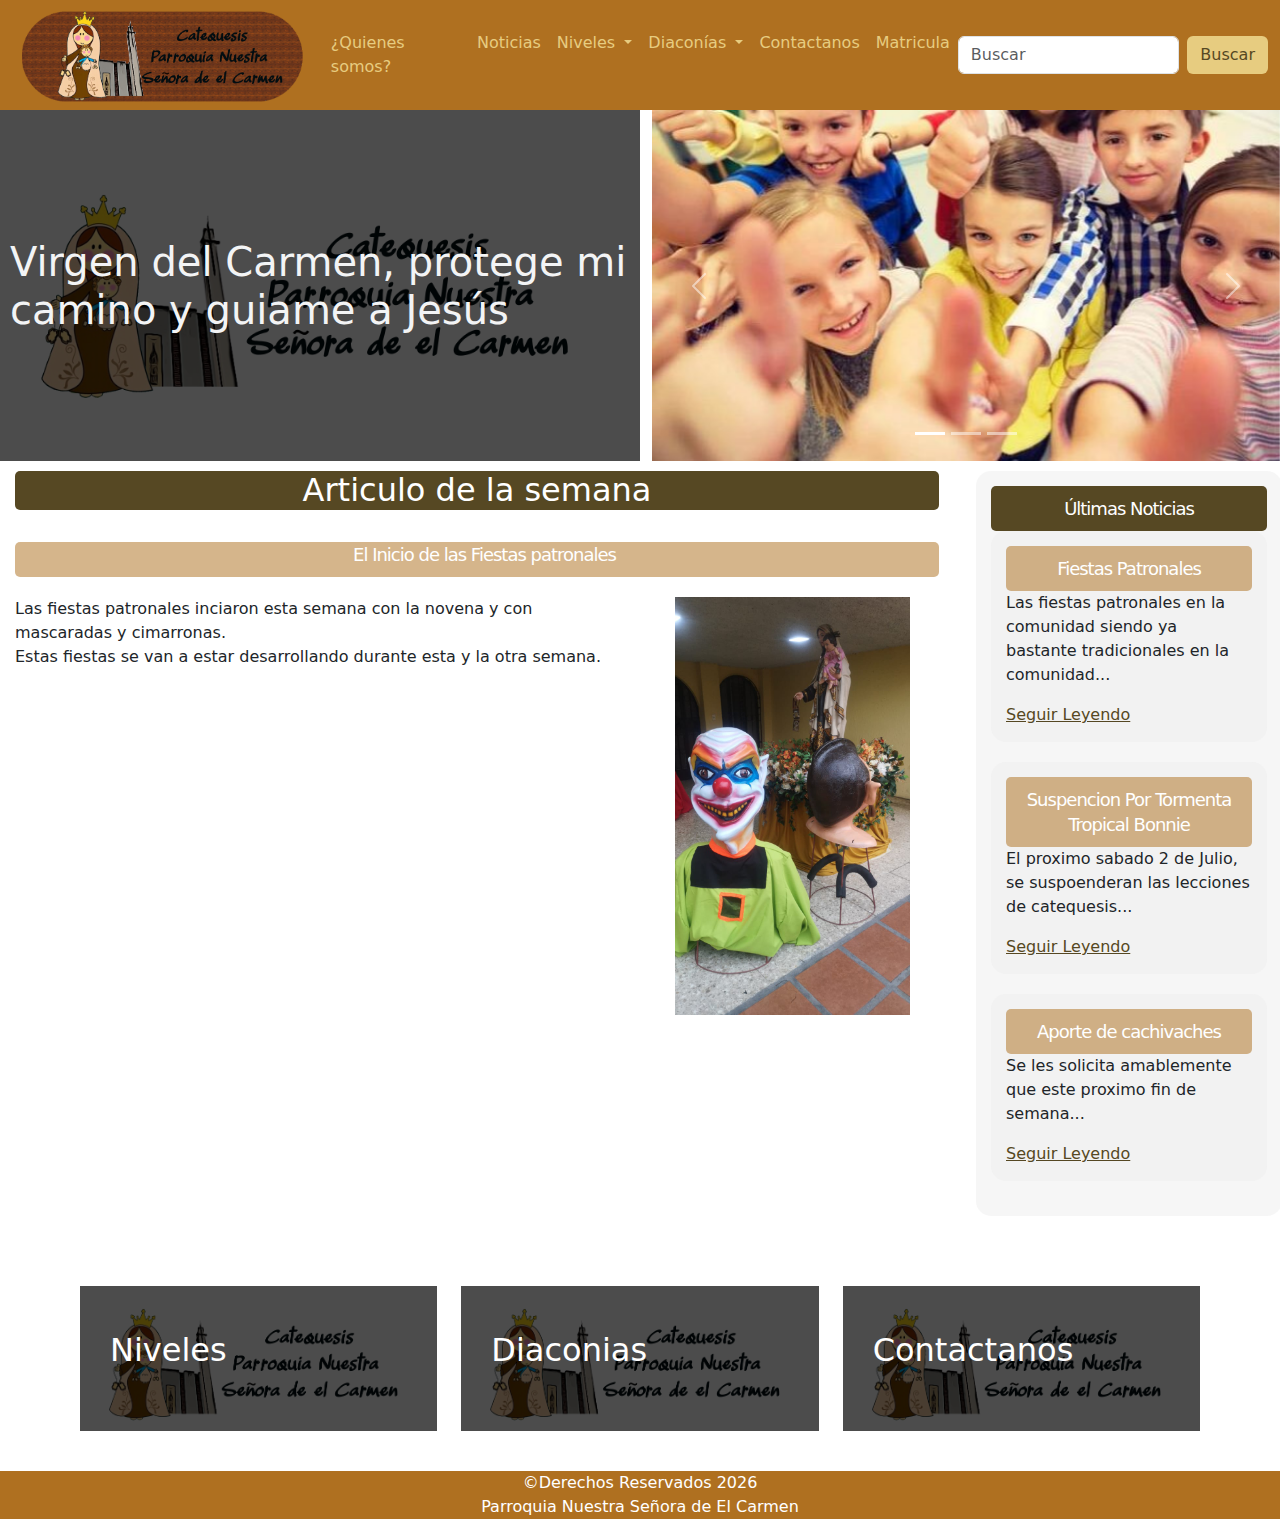
==== index.html @ 7a134f15 "Add files via upload" ====
<!DOCTYPE html>
<html lang="en">
<head>
    <meta charset="utf-8" />
    <title>Catequesis Nuestra Señora de El Carmen</title>
    <meta content="width=device-width, initial-scale=1.0" name="viewport" />
    <meta content="keywords" name="Catequesis, El Carmen, Alajuela, Parroquia" />
    <meta content="description" name="Pagina de la Catequesis de nuestra señora de El Carmen Alajuela" />
    <meta http-equiv="content-type" content="text/html; charset=UTF-8" />
    <meta name="viewport" content="width=device-width, initial-scale=1" />
    <link href="assets/Logo/Logo.ico" rel="icon" />
    <link href="https://cdn.jsdelivr.net/npm/bootstrap@5.1.3/dist/css/bootstrap.min.css" rel="stylesheet" />
    <script src="https://cdn.jsdelivr.net/npm/bootstrap@5.1.3/dist/js/bootstrap.bundle.min.js"></script>
    <link href="css/home.css" rel="stylesheet" />
</head>
    <body>
            <!-- Navbar Inicio -->
        <div class="ajusteNav">
        <nav class="navbar navbar-expand-lg navbar-light">
        <div class="container-fluid ">
            <a class="navbar-brand" href="#"><img src="assets/img/Logo Nav.png" alt="Logo Cate" class="LogoNav"></a>
            <button class="navbar-toggler" type="button" data-bs-toggle="collapse" data-bs-target="#navbarSupportedContent" aria-controls="navbarSupportedContent" aria-expanded="false" aria-label="Toggle navigation">
            <span class="navbar-toggler-icon"></span>
            </button>
            <div class="collapse navbar-collapse" id="navbarSupportedContent">
            <ul class="navbar-nav me-auto mb-2 mb-lg-0">
                <li class="nav-item">
                <a class="nav-link" aria-current="page" href="#">¿Quienes somos?</a>
                </li>
                <li class="nav-item">
                <a class="nav-link" href="#">Noticias</a>
                </li>
                <li class="nav-item dropdown">
                <a class="nav-link dropdown-toggle" href="#" id="navbarDropdown" role="button" data-bs-toggle="dropdown" aria-expanded="false">
                    Niveles
                </a>
                <ul class="dropdown-menu" aria-labelledby="navbarDropdown">
                    <li><a class="dropdown-item" id="Drop"href="#">Primero</a></li>
                    <li><a class="dropdown-item" href="#">Segundo</a></li>
                    <li><a class="dropdown-item" href="#">Tercero</a></li>
                    <li><a class="dropdown-item" href="#">Cuarto</a></li>
                    <li><a class="dropdown-item" href="#">Quinto</a></li>
                    <li><a class="dropdown-item" href="#">Sexto</a></li>
                    <li><hr class="dropdown-divider"></li>
                    <li><a class="dropdown-item" href="#">Confirma</a></li>
                </ul>
                </li>
                <li class="nav-item dropdown">
                    <a class="nav-link dropdown-toggle" href="#" id="navbarDropdown" role="button" data-bs-toggle="dropdown" aria-expanded="false">
                    Diaconías
                    </a>
                    <ul class="dropdown-menu" aria-labelledby="navbarDropdown">
                    <li><a class="dropdown-item" id="Drop"href="#">El Carmen</a></li>
                    <li><a class="dropdown-item" href="#">Monserrat</a></li>
                    <li><a class="dropdown-item" href="#">Santa Rosa de Lima (Montecillos)</a></li>
                    </ul>
                </li>
                <li class="nav-item">
                    <a class="nav-link" href="#">Contactanos</a>
                </li>
                <li class="nav-item">
                <a class="nav-link disabled">Matricula</a>
                </li>
            </ul>
            <form class="d-flex" role="search">
                <input class="form-control me-2" type="search" placeholder="Buscar" aria-label="Search">
                <button class="btn" type="submit">Buscar</button>
            </form>
            </div>
        </div>
        </nav>

        </div>
        <!-- Navbar Fin -->


        <!-- Header Inicio -->
        <header class="row pad3">

            <div class="header-bg col-sm-6">
            <h1 class="">
                Virgen del Carmen, protege mi camino y guiame a Jesús
            </h1>
            </div>

            <div class="col-sm-6 carouselContainer">

            <!-- Carousel -->
            <div id="demo" class="carousel slide" data-bs-ride="carousel">

                <!-- Indicators/dots -->
                <div class="carousel-indicators">
                <button type="button" data-bs-target="#demo" data-bs-slide-to="0" class="active"></button>
                <button type="button" data-bs-target="#demo" data-bs-slide-to="1"></button>
                <button type="button" data-bs-target="#demo" data-bs-slide-to="2"></button>
                </div>

                <div class="carousel-inner">
                    <div class="carousel-item active">
                    <img src="assets/img/Carrusel-1.jpg" alt="Imagen 1" class="d-block w-100">
                    </div>
                    <div class="carousel-item">
                    <img src="assets/img/Carrusel-2.jpg" alt="Imagen 2" class="d-block w-100">
                    </div>
                    <div class="carousel-item">
                    <img src="assets/img/Carrusel-3.jpg" alt="Imagen 3" class="d-block w-100">
                    </div>
                </div>

                <!-- Left and right controls/icons -->
                <button class="carousel-control-prev" type="button" data-bs-target="#demo" data-bs-slide="prev">
                <span class="carousel-control-prev-icon"></span>
                </button>
                <button class="carousel-control-next" type="button" data-bs-target="#demo" data-bs-slide="next">
                <span class="carousel-control-next-icon"></span>
                </button>
            </div>
            </div>
        </header>

        <!-- Header Fin -->
        
        <div class="main">
            <div class="row">
                <div class="col-lg-9 col-md-8">
                    <div class="row">
                        <div>
                            <article>
                                <div class="row">
                                    <div class="header">
                                        <h2>Articulo de la semana</h2>
                                        <br>
                                        <h3>El Inicio de las Fiestas patronales</h3>
                                    </div>
                                </div>
                                <div class="row">
                                    <div class="col-sm-8">
                                        <p>
                                            Las fiestas patronales inciaron esta semana con la novena y con mascaradas y cimarronas.
                                            <br>
                                            Estas fiestas se van a estar desarrollando durante esta y la otra semana.
                                        </p>
                                    </div>
                                    <div class="col-sm-4 text-center">
                                        <img class="contentImg" src="assets/img/Articulo de la semana.jpeg" alt="">
                                    </div>
                                </div>
                            </article>
                        </div>
                    </div>
                </div>

                <div class="asidesContainer col-lg-3 col-md-4">
                    <aside>
                        <h3 class="MainTitle">Últimas Noticias</h3>
                    
                        <aside>
                            <h3>Fiestas Patronales</h3>
                            <p>Las fiestas patronales en la comunidad siendo ya bastante tradicionales en la comunidad...</p>
                            <a href="pages/Noticias.html">Seguir Leyendo</a>
                        </aside>   
                        <aside>
                            <h3>Suspencion Por Tormenta Tropical Bonnie</h3>
                            <p>El proximo sabado 2 de Julio, se suspoenderan las lecciones de catequesis...</p>
                            <a href="pages/Noticias.html">Seguir Leyendo</a>
                        </aside>  
                        <aside>
                            <h3>Aporte de cachivaches</h3>
                            <p>Se les solicita amablemente que este proximo fin de semana...</p>
                            <a href="pages/Noticias.html">Seguir Leyendo</a>
                        </aside> 
                    </aside>
                </div>
            </div> 
        </div>

        <div class="pad2 row">

            <div class="col-sm-4">
            <div class="membership-item  position-relative">
                <img class="img-fluid" src="assets/img/Background1.png" alt="" />
                <h2 class=" mb-3">Niveles</h2>
            </div>
            </div>
            <div class="col-sm-4">
            <div class="membership-item  position-relative">
                <img class="img-fluid" src="assets/img/Background1.png" alt="" />
                <h2 class=" mb-3">Diaconias</h2>
            </div>
            </div>
            <div class="col-sm-4">
            <div class="membership-item position-relative">
                <img class="img-fluid" src="assets/img/Background1.png" alt="" />
                <h2 class=" mb-3">Contactanos</h2>
            </div>
            </div>
    
        </div>

        <footer>
            <div class="container-fluid bg-4 text-center">
                <credit>&copy;Derechos Reservados</credit>
                <credit id="date"></credit> 
                <script>document.getElementById("date").innerHTML= new Date().getFullYear()</script>
                <br>
                <credit> Parroquia Nuestra Señora de El Carmen</credit>
            </div>
        </footer>

    </body>
</html>
---- css/home.css ----
.navbar-light .navbar-nav .nav-link {
    color: #E7CC80;
}

.navbar-light .navbar-nav .nav-link:hover  {
 color: #fff;
}

.navbar-light .d-flex .btn{
    background-color: #E7CC80;
    color: #564823;
}

.navbar-light .d-flex .btn:hover  {
    color: #E7CC80;
    background-color: #564823;
   }


.navbar{
    background-color: #AF7020;
    padding:0px;
}



.LogoNav{
    height: 80%;
    max-width: auto;
    max-height:100px;
    
}

.ajusteNav{
    height: auto;
    max-width: 100%;    
}

.navbar-light .navbar-nav  .dropdown-menu {
    background-color: #AF7020;
}

.navbar-light .navbar-nav  .dropdown-menu .dropdown-item {
    color: #E7CC80;
}   

.navbar-light .navbar-nav  .dropdown-menu .dropdown-item:hover {
    background-color: #AF7020;
    color: #fff;
}



.header-bg {
    background: linear-gradient(rgba(0, 0, 0, .7), rgba(0, 0, 0, .7)), url(../assets/img/Background1.png) center center no-repeat;
    background-size:contain;
    
    
}

.header-bg h1 {
    color: #F3F4F5;
    text-align: left;
    position: relative;
    top: 50%;
    -ms-transform: translateY(-50%);
    -webkit-transform: translateY(-50%);
    transform: translateY(-50%);
    padding-left: 10px;
}

.carouselContainer{
    
    align-items: center;
    justify-content: center;
}

.membership-item {
    padding: 45px 30px;
    color: #ffffff;
    background: rgba(0, 0, 0, .7);
}

.membership-item:Hover {
    background: rgba(0, 0, 0, .8);
    color: #AF7020;
}



.membership-item img {
    position: absolute;
    top: 0;
    left: 0;
    width: 100%;
    height: 100%;
    object-fit: cover;
    z-index: -1;
}

.pad2{
    padding: 40px 80px;
}

h3 {
    font-size: 18px;
    line-height: 25px;
    color: #ffffff;
    letter-spacing: -1px;
    background: url(../img/a22.gif) bottom repeat-x;
    padding: 0px 0px 10px 15px;
    margin-bottom: 20px;
  }

  .header h3{
    background-color: #af712085;
    border-radius: 5px;
    color: #ffffff;
    text-align: center;
  }

  .header h2{
    background-color: #564823;
    border-radius: 5px;
    color: #ffffff;
    text-align: center;
  }
  .header{
    padding-top: 10px;
  }
  .contentImg {
    max-width: 235px;
    width: 100%;
    margin-bottom: 15px;
  }
  article {
    padding: 0 15px;
  }
  .articleList {
    padding-left: 30px;
  }
  .articleList li {
    padding-left: 5px;
  }
  .asidesContainer {
    padding:10px;
  }
  .asidesContainer aside {
    background-color: rgba(238, 238, 238, 0.504);
    border-radius: 15px;
    padding: 15px;
    margin: 0 0 20px ;
  }
  .asidesContainer aside h3 {
    background-color: #af712085;
    margin:0;
    color:#ffffff;
    text-align: center;
    padding:10px;
    border-radius: 5px;
  }
  
  .asidesContainer aside a {
    color: #564823;
    text-decoration: underline;
  }
  .asidesContainer aside a:Hover {
    color: #AF7020;
    text-decoration: none;
  }

  .asidesContainer aside .content {
    padding: 10px 0 0;
    color:#000000;
  }
.asidesContainer aside .MainTitle {
    background-color: #564823;
    color:#ffffff;
  }


@media (max-width: 575px) {
        .header-bg  {
           min-height: 300px; 
           min-width:400px
        }
        .navbar{
            min-width:400px
        }
        .carouselContainer{
            min-width:400px
        }
}

footer{
    height: auto;
    width: 100%;
    background-color: #AF7020;
    color:#ffffff;
    text-align: center;
    margin-top:auto;
    
    
  }
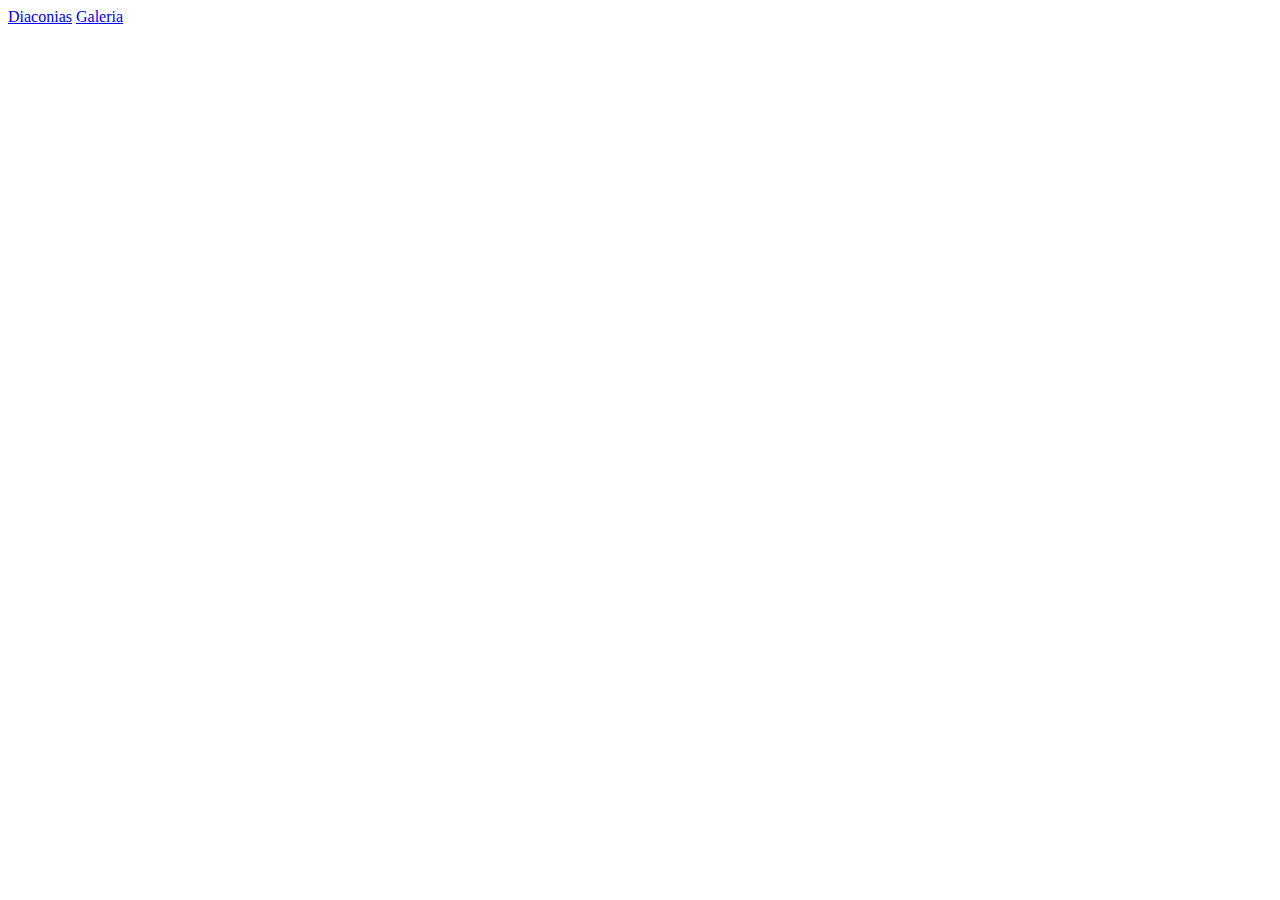
==== commit 2c4d2539: "Create index.html" ====
--- a/index.html
+++ b/index.html
@@ -1,211 +1,14 @@
-<!DOCTYPE html>
-<html lang="en">
-<head>
-    <meta charset="utf-8" />
-    <title>Catequesis Nuestra Señora de El Carmen</title>
-    <meta content="width=device-width, initial-scale=1.0" name="viewport" />
-    <meta content="keywords" name="Catequesis, El Carmen, Alajuela, Parroquia" />
-    <meta content="description" name="Pagina de la Catequesis de nuestra señora de El Carmen Alajuela" />
-    <meta http-equiv="content-type" content="text/html; charset=UTF-8" />
-    <meta name="viewport" content="width=device-width, initial-scale=1" />
-    <link href="assets/Logo/Logo.ico" rel="icon" />
-    <link href="https://cdn.jsdelivr.net/npm/bootstrap@5.1.3/dist/css/bootstrap.min.css" rel="stylesheet" />
-    <script src="https://cdn.jsdelivr.net/npm/bootstrap@5.1.3/dist/js/bootstrap.bundle.min.js"></script>
-    <link href="css/home.css" rel="stylesheet" />
-</head>
-    <body>
-            <!-- Navbar Inicio -->
-        <div class="ajusteNav">
-        <nav class="navbar navbar-expand-lg navbar-light">
-        <div class="container-fluid ">
-            <a class="navbar-brand" href="#"><img src="assets/img/Logo Nav.png" alt="Logo Cate" class="LogoNav"></a>
-            <button class="navbar-toggler" type="button" data-bs-toggle="collapse" data-bs-target="#navbarSupportedContent" aria-controls="navbarSupportedContent" aria-expanded="false" aria-label="Toggle navigation">
-            <span class="navbar-toggler-icon"></span>
-            </button>
-            <div class="collapse navbar-collapse" id="navbarSupportedContent">
-            <ul class="navbar-nav me-auto mb-2 mb-lg-0">
-                <li class="nav-item">
-                <a class="nav-link" aria-current="page" href="#">¿Quienes somos?</a>
-                </li>
-                <li class="nav-item">
-                <a class="nav-link" href="#">Noticias</a>
-                </li>
-                <li class="nav-item dropdown">
-                <a class="nav-link dropdown-toggle" href="#" id="navbarDropdown" role="button" data-bs-toggle="dropdown" aria-expanded="false">
-                    Niveles
-                </a>
-                <ul class="dropdown-menu" aria-labelledby="navbarDropdown">
-                    <li><a class="dropdown-item" id="Drop"href="#">Primero</a></li>
-                    <li><a class="dropdown-item" href="#">Segundo</a></li>
-                    <li><a class="dropdown-item" href="#">Tercero</a></li>
-                    <li><a class="dropdown-item" href="#">Cuarto</a></li>
-                    <li><a class="dropdown-item" href="#">Quinto</a></li>
-                    <li><a class="dropdown-item" href="#">Sexto</a></li>
-                    <li><hr class="dropdown-divider"></li>
-                    <li><a class="dropdown-item" href="#">Confirma</a></li>
-                </ul>
-                </li>
-                <li class="nav-item dropdown">
-                    <a class="nav-link dropdown-toggle" href="#" id="navbarDropdown" role="button" data-bs-toggle="dropdown" aria-expanded="false">
-                    Diaconías
-                    </a>
-                    <ul class="dropdown-menu" aria-labelledby="navbarDropdown">
-                    <li><a class="dropdown-item" id="Drop"href="#">El Carmen</a></li>
-                    <li><a class="dropdown-item" href="#">Monserrat</a></li>
-                    <li><a class="dropdown-item" href="#">Santa Rosa de Lima (Montecillos)</a></li>
-                    </ul>
-                </li>
-                <li class="nav-item">
-                    <a class="nav-link" href="#">Contactanos</a>
-                </li>
-                <li class="nav-item">
-                <a class="nav-link disabled">Matricula</a>
-                </li>
-            </ul>
-            <form class="d-flex" role="search">
-                <input class="form-control me-2" type="search" placeholder="Buscar" aria-label="Search">
-                <button class="btn" type="submit">Buscar</button>
-            </form>
-            </div>
-        </div>
-        </nav>
-
-        </div>
-        <!-- Navbar Fin -->
-
-
-        <!-- Header Inicio -->
-        <header class="row pad3">
-
-            <div class="header-bg col-sm-6">
-            <h1 class="">
-                Virgen del Carmen, protege mi camino y guiame a Jesús
-            </h1>
-            </div>
-
-            <div class="col-sm-6 carouselContainer">
-
-            <!-- Carousel -->
-            <div id="demo" class="carousel slide" data-bs-ride="carousel">
-
-                <!-- Indicators/dots -->
-                <div class="carousel-indicators">
-                <button type="button" data-bs-target="#demo" data-bs-slide-to="0" class="active"></button>
-                <button type="button" data-bs-target="#demo" data-bs-slide-to="1"></button>
-                <button type="button" data-bs-target="#demo" data-bs-slide-to="2"></button>
-                </div>
-
-                <div class="carousel-inner">
-                    <div class="carousel-item active">
-                    <img src="assets/img/Carrusel-1.jpg" alt="Imagen 1" class="d-block w-100">
-                    </div>
-                    <div class="carousel-item">
-                    <img src="assets/img/Carrusel-2.jpg" alt="Imagen 2" class="d-block w-100">
-                    </div>
-                    <div class="carousel-item">
-                    <img src="assets/img/Carrusel-3.jpg" alt="Imagen 3" class="d-block w-100">
-                    </div>
-                </div>
-
-                <!-- Left and right controls/icons -->
-                <button class="carousel-control-prev" type="button" data-bs-target="#demo" data-bs-slide="prev">
-                <span class="carousel-control-prev-icon"></span>
-                </button>
-                <button class="carousel-control-next" type="button" data-bs-target="#demo" data-bs-slide="next">
-                <span class="carousel-control-next-icon"></span>
-                </button>
-            </div>
-            </div>
-        </header>
-
-        <!-- Header Fin -->
-        
-        <div class="main">
-            <div class="row">
-                <div class="col-lg-9 col-md-8">
-                    <div class="row">
-                        <div>
-                            <article>
-                                <div class="row">
-                                    <div class="header">
-                                        <h2>Articulo de la semana</h2>
-                                        <br>
-                                        <h3>El Inicio de las Fiestas patronales</h3>
-                                    </div>
-                                </div>
-                                <div class="row">
-                                    <div class="col-sm-8">
-                                        <p>
-                                            Las fiestas patronales inciaron esta semana con la novena y con mascaradas y cimarronas.
-                                            <br>
-                                            Estas fiestas se van a estar desarrollando durante esta y la otra semana.
-                                        </p>
-                                    </div>
-                                    <div class="col-sm-4 text-center">
-                                        <img class="contentImg" src="assets/img/Articulo de la semana.jpeg" alt="">
-                                    </div>
-                                </div>
-                            </article>
-                        </div>
-                    </div>
-                </div>
-
-                <div class="asidesContainer col-lg-3 col-md-4">
-                    <aside>
-                        <h3 class="MainTitle">Últimas Noticias</h3>
-                    
-                        <aside>
-                            <h3>Fiestas Patronales</h3>
-                            <p>Las fiestas patronales en la comunidad siendo ya bastante tradicionales en la comunidad...</p>
-                            <a href="pages/Noticias.html">Seguir Leyendo</a>
-                        </aside>   
-                        <aside>
-                            <h3>Suspencion Por Tormenta Tropical Bonnie</h3>
-                            <p>El proximo sabado 2 de Julio, se suspoenderan las lecciones de catequesis...</p>
-                            <a href="pages/Noticias.html">Seguir Leyendo</a>
-                        </aside>  
-                        <aside>
-                            <h3>Aporte de cachivaches</h3>
-                            <p>Se les solicita amablemente que este proximo fin de semana...</p>
-                            <a href="pages/Noticias.html">Seguir Leyendo</a>
-                        </aside> 
-                    </aside>
-                </div>
-            </div> 
-        </div>
-
-        <div class="pad2 row">
-
-            <div class="col-sm-4">
-            <div class="membership-item  position-relative">
-                <img class="img-fluid" src="assets/img/Background1.png" alt="" />
-                <h2 class=" mb-3">Niveles</h2>
-            </div>
-            </div>
-            <div class="col-sm-4">
-            <div class="membership-item  position-relative">
-                <img class="img-fluid" src="assets/img/Background1.png" alt="" />
-                <h2 class=" mb-3">Diaconias</h2>
-            </div>
-            </div>
-            <div class="col-sm-4">
-            <div class="membership-item position-relative">
-                <img class="img-fluid" src="assets/img/Background1.png" alt="" />
-                <h2 class=" mb-3">Contactanos</h2>
-            </div>
-            </div>
-    
-        </div>
-
-        <footer>
-            <div class="container-fluid bg-4 text-center">
-                <credit>&copy;Derechos Reservados</credit>
-                <credit id="date"></credit> 
-                <script>document.getElementById("date").innerHTML= new Date().getFullYear()</script>
-                <br>
-                <credit> Parroquia Nuestra Señora de El Carmen</credit>
-            </div>
-        </footer>
-
-    </body>
-</html>+<!DOCTYPE html>
+<html lang="en">
+<head>
+    <meta charset="UTF-8">
+    
+    <meta http-equiv="X-UA-Compatible" content="IE=edge">
+    <meta name="viewport" content="width=device-width, initial-scale=1.0">
+    <title>Document</title>
+</head>
+<body>
+    <a href="diaconias.json">Diaconias</a>
+    <a href="Galeria.json">Galeria</a>
+</body>
+</html>
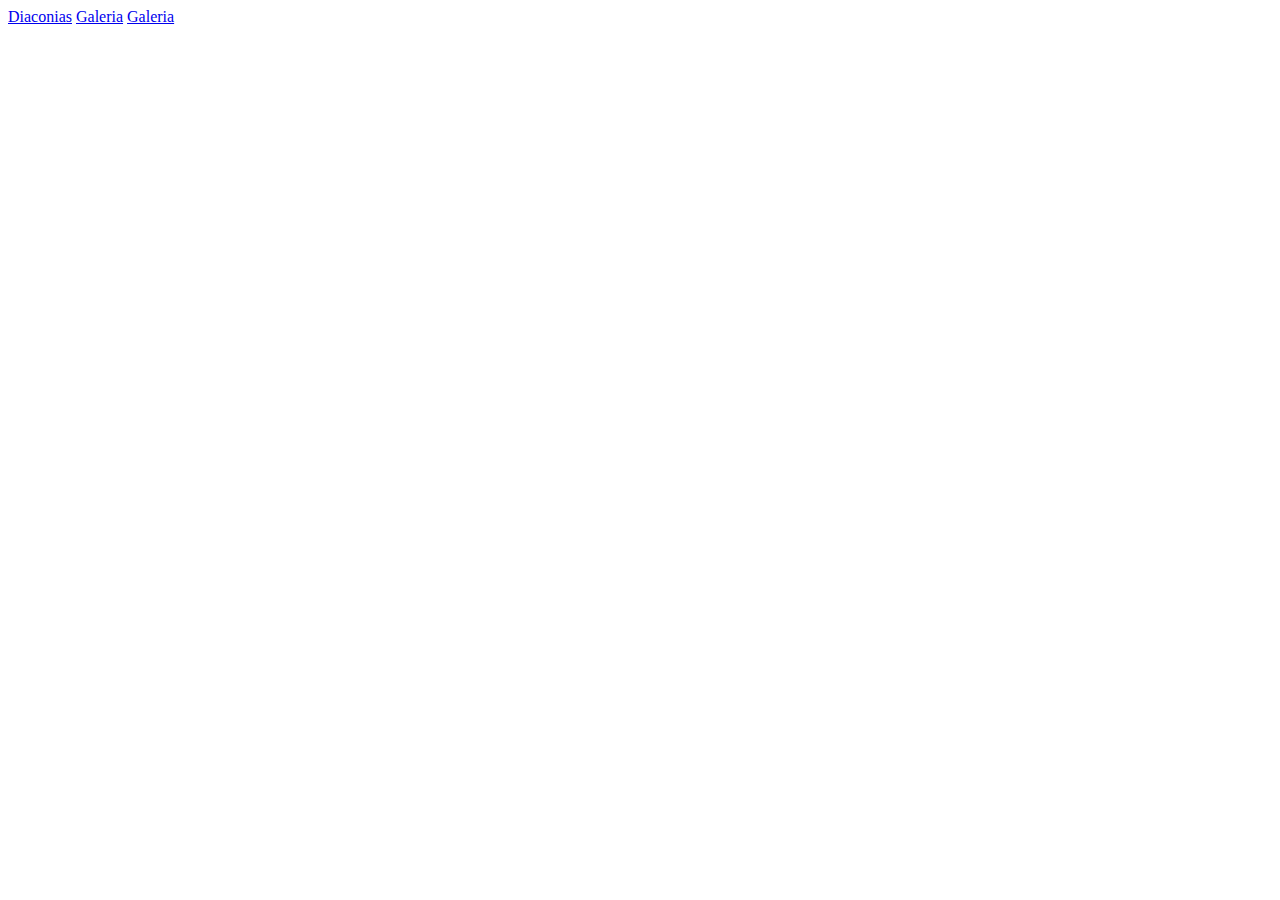
==== commit 0e2cbfe8: "Update index.html" ====
--- a/index.html
+++ b/index.html
@@ -10,5 +10,6 @@
 <body>
     <a href="diaconias.json">Diaconias</a>
     <a href="Galeria.json">Galeria</a>
+    <a href="hola.html">Galeria</a>
 </body>
 </html>
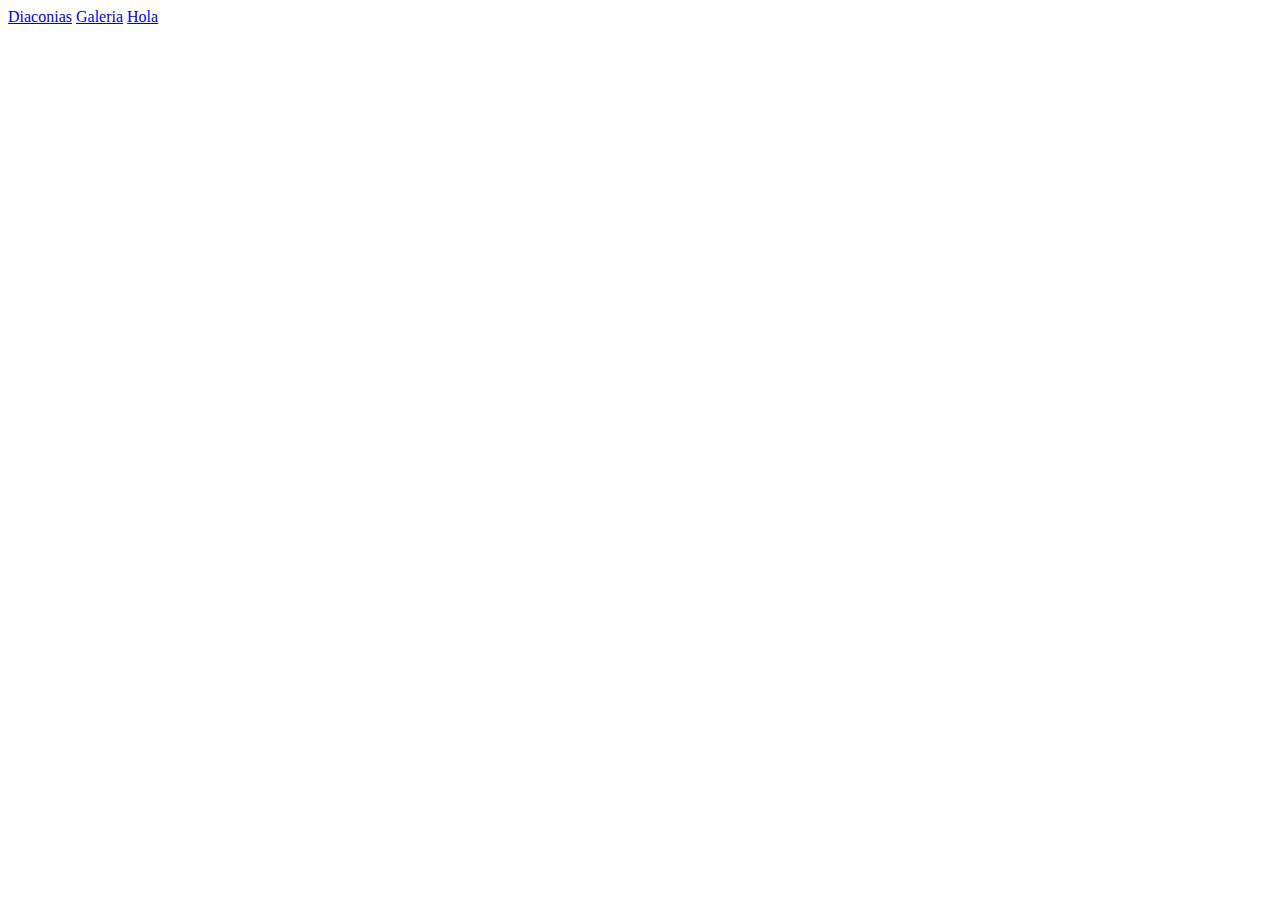
==== commit 9fd51859: "Update index.html" ====
--- a/index.html
+++ b/index.html
@@ -10,6 +10,6 @@
 <body>
     <a href="diaconias.json">Diaconias</a>
     <a href="Galeria.json">Galeria</a>
-    <a href="hola.html">Galeria</a>
+    <a href="hola.html">Hola</a>
 </body>
 </html>
